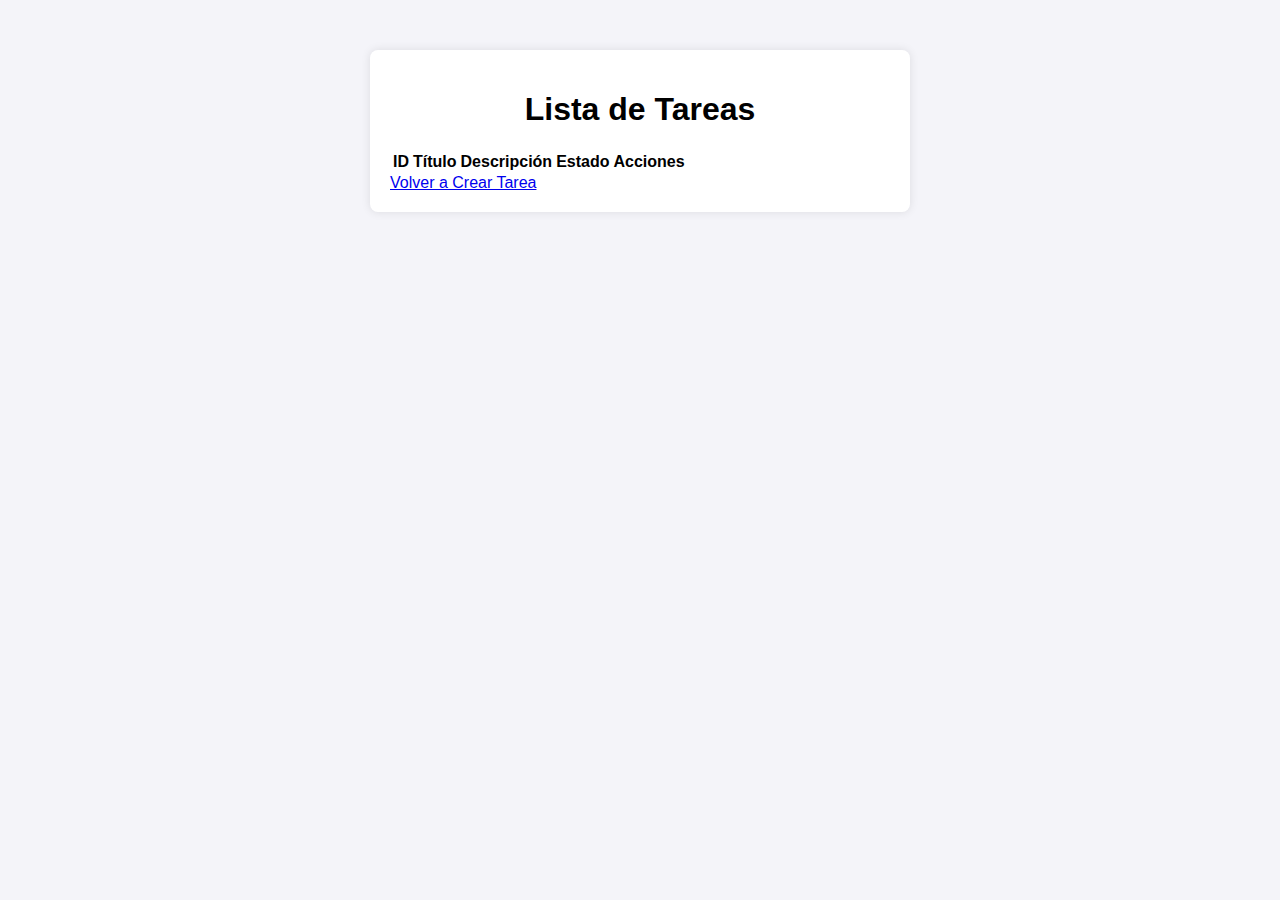
==== public/tasks.html @ 8663484d "Actualizacion con la pagina del formulario funcionando para cargar tareas" ====
<!DOCTYPE html>
<html lang="es">
<head>
    <meta charset="UTF-8">
    <meta name="viewport" content="width=device-width, initial-scale=1.0">
    <title>Lista de Tareas</title>
    <link rel="stylesheet" href="styles.css">
</head>
<body>
    <div class="container">
        <h1>Lista de Tareas</h1>
        <table id="tasksTable">
            <thead>
                <tr>
                    <th>ID</th>
                    <th>Título</th>
                    <th>Descripción</th>
                    <th>Estado</th>
                    <th>Acciones</th>
                </tr>
            </thead>
            <tbody>
                <!-- Las tareas se agregarán aquí dinámicamente -->
            </tbody>
        </table>
        <a href="index.html">Volver a Crear Tarea</a>
    </div>

    <script src="scripts.js"></script>
</body>
</html>
---- public/styles.css ----
body {
    font-family: Arial, sans-serif;
    background-color: #f4f4f9;
    margin: 0;
    padding: 0;
}

.container {
    width: 100%;
    max-width: 500px;
    margin: 50px auto;
    padding: 20px;
    background-color: #fff;
    box-shadow: 0 0 10px rgba(0, 0, 0, 0.1);
    border-radius: 8px;
}

h1 {
    text-align: center;
}

label {
    display: block;
    margin: 10px 0 5px;
}

input, textarea, button {
    width: 100%;
    padding: 10px;
    margin: 10px 0;
    border: 1px solid #ccc;
    border-radius: 4px;
}

button {
    background-color: #4CAF50;
    color: white;
    cursor: pointer;
}

button:hover {
    background-color: #45a049;
}

#message {
    text-align: center;
    margin-top: 20px;
}
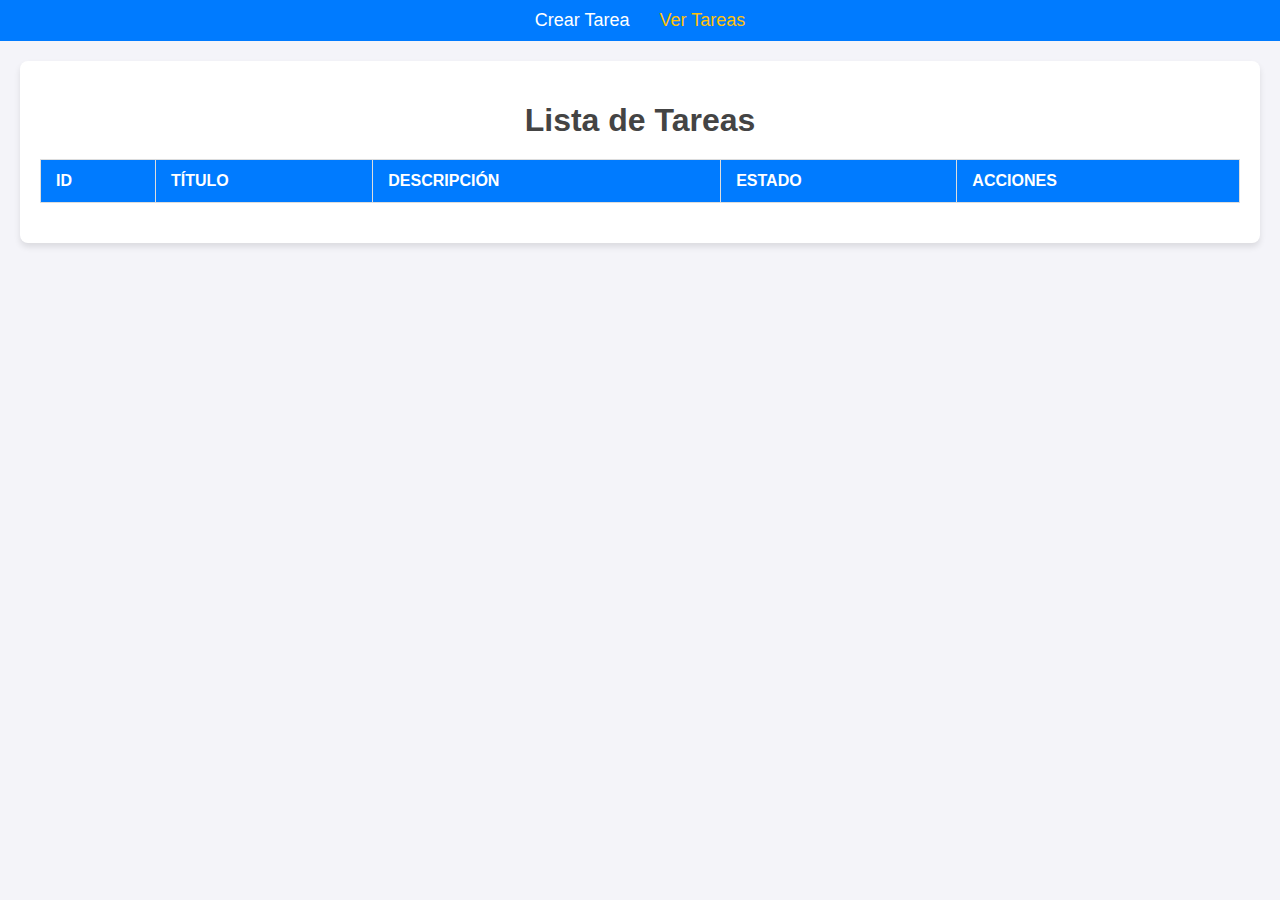
==== commit aa85d6d2: "Pagina con el listado de tareas creada y enlazada con el formulario para crear" ====
--- a/public/tasks.html
+++ b/public/tasks.html
@@ -7,9 +7,17 @@
     <link rel="stylesheet" href="styles.css">
 </head>
 <body>
+    <!-- Barra de navegación -->
+    <nav class="navbar">
+        <ul class="nav-list">
+            <li><a href="index.html">Crear Tarea</a></li>
+            <li><a href="tasks.html" class="active">Ver Tareas</a></li>
+        </ul>
+    </nav>
+
     <div class="container">
-        <h1>Lista de Tareas</h1>
-        <table id="tasksTable">
+        <h1 class="page-title">Lista de Tareas</h1>
+        <table id="tasksTable" class="styled-table">
             <thead>
                 <tr>
                     <th>ID</th>
@@ -20,10 +28,9 @@
                 </tr>
             </thead>
             <tbody>
-                <!-- Las tareas se agregarán aquí dinámicamente -->
+                <!-- Las tareas se cargarán aquí -->
             </tbody>
         </table>
-        <a href="index.html">Volver a Crear Tarea</a>
     </div>
 
     <script src="scripts.js"></script>
--- a/public/styles.css
+++ b/public/styles.css
@@ -1,48 +1,153 @@
+/* General */
 body {
     font-family: Arial, sans-serif;
-    background-color: #f4f4f9;
     margin: 0;
     padding: 0;
+    background-color: #f4f4f9;
+    color: #333;
 }
 
 .container {
-    width: 100%;
-    max-width: 500px;
-    margin: 50px auto;
+    max-width: 1200px;
+    margin: 20px auto;
     padding: 20px;
-    background-color: #fff;
-    box-shadow: 0 0 10px rgba(0, 0, 0, 0.1);
+    background: #ffffff;
+    box-shadow: 0 4px 6px rgba(0, 0, 0, 0.1);
     border-radius: 8px;
 }
 
-h1 {
+h1.page-title {
     text-align: center;
+    color: #444;
+    margin-bottom: 20px;
 }
 
-label {
-    display: block;
-    margin: 10px 0 5px;
+/* Barra de navegación */
+.navbar {
+    background: #007bff;
+    padding: 10px 20px;
 }
 
-input, textarea, button {
+.nav-list {
+    list-style: none;
+    display: flex;
+    justify-content: center;
+    padding: 0;
+    margin: 0;
+}
+
+.nav-list li {
+    margin: 0 15px;
+}
+
+.nav-list a {
+    text-decoration: none;
+    color: #fff;
+    font-size: 18px;
+    transition: color 0.3s;
+}
+
+.nav-list a:hover, .nav-list a.active {
+    color: #ffc107;
+}
+
+/* Tabla de tareas */
+.styled-table {
+    width: 100%;
+    border-collapse: collapse;
+    margin: 20px 0;
+    font-size: 16px;
+    text-align: left;
+    border: 1px solid #ddd;
+}
+
+.styled-table th, .styled-table td {
+    padding: 12px 15px;
+    border: 1px solid #ddd;
+}
+
+.styled-table th {
+    background-color: #007bff;
+    color: #fff;
+    text-transform: uppercase;
+}
+
+.styled-table tr:nth-child(even) {
+    background-color: #f2f2f2;
+}
+
+.styled-table tr:hover {
+    background-color: #f1f1f1;
+}
+
+.styled-table td a {
+    color: #007bff;
+    text-decoration: none;
+    font-weight: bold;
+}
+
+.styled-table td a:hover {
+    text-decoration: underline;
+}
+
+/* Formularios */
+.styled-form {
+    display: flex;
+    flex-direction: column;
+    gap: 15px;
+}
+
+.styled-form label {
+    font-weight: bold;
+    color: #444;
+}
+
+.styled-form input, .styled-form textarea {
     width: 100%;
     padding: 10px;
-    margin: 10px 0;
-    border: 1px solid #ccc;
+    border: 1px solid #ddd;
+    border-radius: 4px;
+    font-size: 16px;
+    box-sizing: border-box;
+}
+
+.styled-form input:focus, .styled-form textarea:focus {
+    outline: none;
+    border-color: #007bff;
+    box-shadow: 0 0 5px rgba(0, 123, 255, 0.5);
+}
+
+.btn-primary {
+    background-color: #007bff;
+    color: white;
+    padding: 10px 20px;
+    border: none;
+    border-radius: 4px;
+    font-size: 16px;
+    cursor: pointer;
+    transition: background-color 0.3s;
+}
+
+.btn-primary:hover {
+    background-color: #0056b3;
+}
+
+/* Caja de mensajes */
+.message-box {
+    margin-top: 15px;
+    font-size: 14px;
+    padding: 10px;
     border-radius: 4px;
 }
 
-button {
-    background-color: #4CAF50;
-    color: white;
-    cursor: pointer;
+.message-box.success {
+    background-color: #d4edda;
+    color: #155724;
+    border: 1px solid #c3e6cb;
 }
 
-button:hover {
-    background-color: #45a049;
+.message-box.error {
+    background-color: #f8d7da;
+    color: #721c24;
+    border: 1px solid #f5c6cb;
 }
-
-#message {
-    text-align: center;
-    margin-top: 20px;
-}
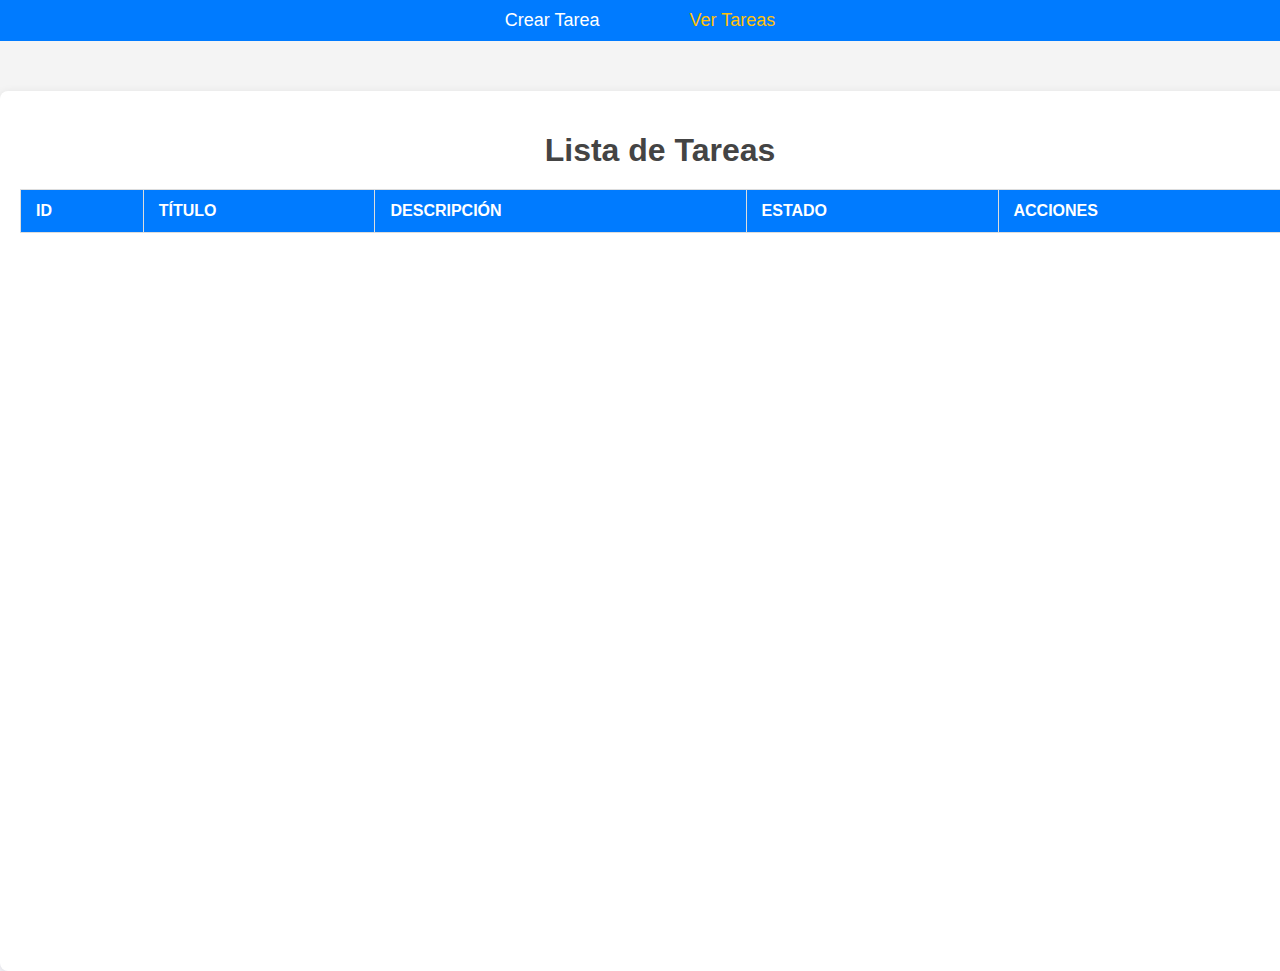
==== commit 0361ba77: "Ajustes de estilos finales" ====
--- a/public/tasks.html
+++ b/public/tasks.html
@@ -5,6 +5,7 @@
     <meta name="viewport" content="width=device-width, initial-scale=1.0">
     <title>Lista de Tareas</title>
     <link rel="stylesheet" href="styles.css">
+    <link rel="stylesheet" href="https://cdnjs.cloudflare.com/ajax/libs/font-awesome/6.0.0-beta3/css/all.min.css">
 </head>
 <body>
     <!-- Barra de navegación -->
--- a/public/styles.css
+++ b/public/styles.css
@@ -1,6 +1,6 @@
 /* General */
-body {
-    font-family: Arial, sans-serif;
+body, html {
+    height: 100%; /* Asegura que el body y html ocupen toda la altura de la pantalla */
     margin: 0;
     padding: 0;
     background-color: #f4f4f9;
@@ -8,12 +8,14 @@
 }
 
 .container {
-    max-width: 1200px;
-    margin: 20px auto;
+    margin-top: 60px; /* Ajusta para dejar espacio debajo del nav */
+    width: 100%; /* Hace que el contenedor ocupe todo el ancho */
+    height: calc(100vh - 60px); /* Hace que el contenedor ocupe todo el espacio restante debajo del nav */
     padding: 20px;
     background: #ffffff;
     box-shadow: 0 4px 6px rgba(0, 0, 0, 0.1);
     border-radius: 8px;
+    overflow-y: auto; /* Agrega desplazamiento si el contenido es demasiado largo */
 }
 
 h1.page-title {
@@ -151,3 +153,119 @@
     color: #721c24;
     border: 1px solid #f5c6cb;
 }
+
+
+/* Estilo para la barra de navegación */
+nav {
+    background-color: #333;
+    color: white;
+    padding: 10px 0;
+}
+
+nav ul {
+    list-style: none;
+    display: flex;
+    justify-content: center;
+    gap: 20px;
+    margin: 0;
+}
+
+nav ul li a {
+    color: white;
+    text-decoration: none;
+    padding: 10px 20px;
+    border-radius: 5px;
+    transition: background-color 0.3s;
+}
+
+nav ul li a:hover {
+    background-color: #555;
+}
+
+/* Estilos generales */
+body {
+    font-family: Arial, sans-serif;
+    background-color: #f4f4f4;
+    margin: 0;
+    padding: 0;
+}
+
+.container {
+    max-width: 100%;
+    margin: 50px auto;
+    background-color: white;
+    padding: 20px;
+    border-radius: 8px;
+    box-shadow: 0 2px 10px rgba(0, 0, 0, 0.1);
+    height: calc(100vh - 60px);
+    width: 100%; /* Asegura que el contenedor ocupe el 100% del ancho */
+}
+
+h1 {
+    text-align: center;
+    color: #333;
+}
+
+/* Estilos del formulario */
+form {
+    display: flex;
+    flex-direction: column;
+    gap: 15px;
+}
+
+label {
+    font-weight: bold;
+    margin-bottom: 5px;
+}
+
+input, textarea, select {
+    padding: 10px;
+    font-size: 1rem;
+    border-radius: 5px;
+    border: 1px solid #ccc;
+    margin-bottom: 15px;
+    width: 100%;
+}
+
+input:focus, textarea:focus, select:focus {
+    border-color: #007BFF;
+    outline: none;
+}
+
+/* Estilo para el botón */
+button {
+    background-color: #c00000;
+    color: white;
+    padding: 12px 20px;
+    border: none;
+    border-radius: 5px;
+    cursor: pointer;
+    font-size: 1.1rem;
+    transition: background-color 0.3s;
+}
+
+button:hover {
+    background-color: #0056b3;
+}
+
+/* Estilo para los mensajes */
+#message {
+    text-align: center;
+    margin-top: 20px;
+}
+
+.message-box {
+    padding: 10px;
+    border-radius: 5px;
+    font-weight: bold;
+}
+
+.success {
+    background-color: #d4edda;
+    color: #155724;
+}
+
+.error {
+    background-color: #f8d7da;
+    color: #721c24;
+}